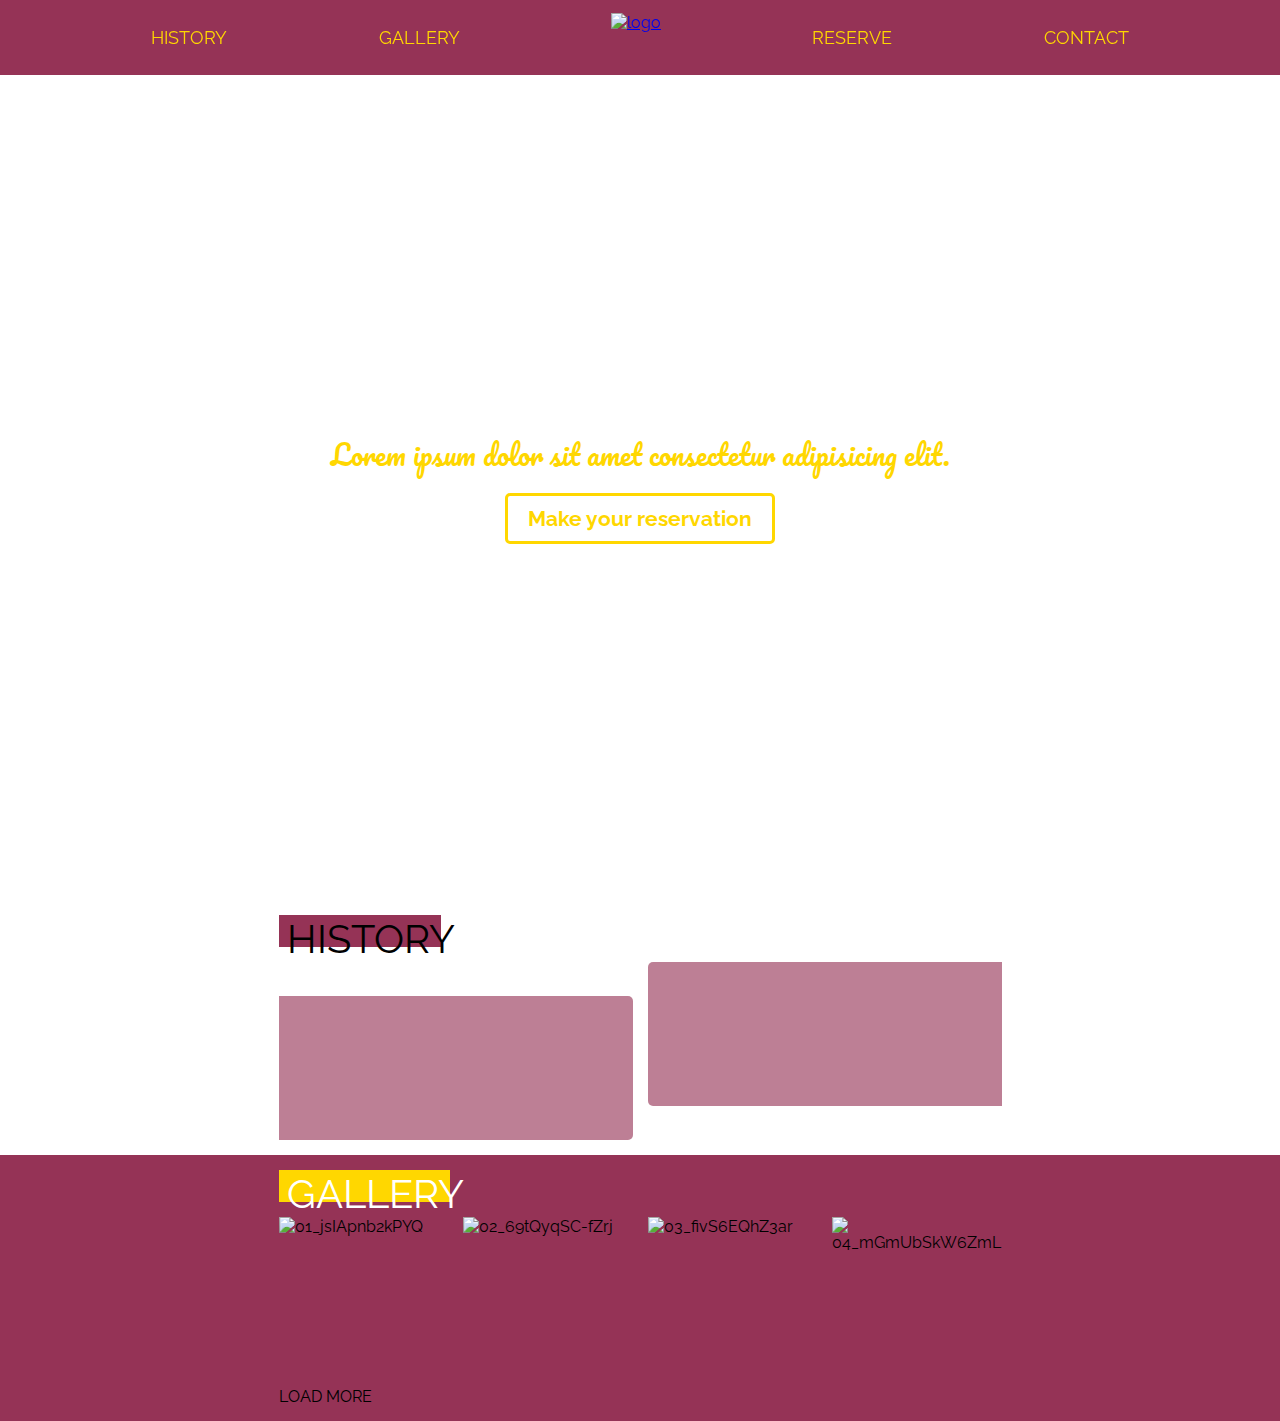
==== index.html @ 1000a385 "minor update" ====
<!DOCTYPE html>
<html lang="en">
  <head>
    <meta charset="UTF-8" />
    <meta name="viewport" content="width=device-width, initial-scale=1.0" />
    <link rel="stylesheet" href="../styles/xs.css" />
    <link rel="stylesheet" href="../styles/sm.css" />
    <link rel="stylesheet" href="../styles/md.css" />
    <link rel="stylesheet" href="../styles/lg.css" />
    <link rel="stylesheet" href="../styles/xl.css" />
    <link rel="preconnect" href="https://fonts.gstatic.com" />
    <link rel="preconnect" href="https://fonts.gstatic.com" />
    <link
      href="https://fonts.googleapis.com/css2?family=Raleway:wght@400;700&display=swap"
      rel="stylesheet"
    />
    <link rel="preconnect" href="https://fonts.gstatic.com" />
    <link
      href="https://fonts.googleapis.com/css2?family=Pacifico&display=swap"
      rel="stylesheet"
    />
    <link rel="stylesheet" href="https://unpkg.com/aos@next/dist/aos.css" />
    <script
      defer
      src="https://kit.fontawesome.com/3bc29e9d3f.js"
      crossorigin="anonymous"
    ></script>
    <script defer src="https://unpkg.com/aos@next/dist/aos.js"></script>
    <script
      defer
      src="https://code.jquery.com/jquery-3.5.1.min.js"
      integrity="sha256-9/aliU8dGd2tb6OSsuzixeV4y/faTqgFtohetphbbj0="
      crossorigin="anonymous"
    ></script>
    <script defer src="../scripts/script.js" type="text/javascript"></script>
    <title>Restaurant</title>
  </head>

  <body id="body">
    <!-------------------- HEADER -------------------->
    <header id="header">
      <div>
        <a href="#" class="header-option header-option-left">History</a>
      </div>
      <div>
        <a href="#" class="header-option header-option-left">Gallery</a>
      </div>
      <div>
        <a href="#">
          <img
            id="header-logo"
            src="https://ik.imagekit.io/w1xennnidd/method-draw-image__2__n24rP5MuVsIS.svg"
            alt="logo"
          />
        </a>
      </div>
      <div>
        <a href="#" class="header-option">Reserve</a>
      </div>
      <div>
        <a href="#" class="header-option">Contact</a>
      </div>
      <i
        id="sidebar-toggler"
        class="pointer fas fa-bars"
        onclick="toggleSidebar()"
      ></i>
    </header>

    <!-------------------- SIDEBAR -------------------->
    <div id="sidebar">
      <div id="sidebar-options">
        <a href="#" class="sidebar-option">History</a>
        <a href="#" class="sidebar-option">Gallery</a>
        <a href="#" class="sidebar-option">Reserve</a>
        <a href="#" class="sidebar-option">Contact</a>
        <div id="sidebar-social-media">
          <i class="fab fa-instagram pointer social-media"></i>
          <i class="fab fa-facebook-f pointer social-media"></i>
          <i class="fab fa-twitter pointer social-media"></i>
        </div>
      </div>
    </div>

    <!-------------------- LANDING PAGE -------------------->
    <div id="landing">
      <div id="landing-content">
        <p id="landing-title">
          Lorem ipsum dolor sit amet consectetur adipisicing elit.
        </p>
        <button id="landing-button" class="pointer">
          Make your reservation
        </button>
      </div>
    </div>

    <!-------------------- HISTORY -------------------->
    <div class="section-container">
      <div id="history-title-container" class="section-title-container">
        <p id="history-title" class="section-title">History</p>
      </div>
      <div id="history-content">
        <div>
          <div>
            <img
              id="history-img-1"
              data-aos="fade-down"
              data-aos-duration="750"
              data-aos-easing="ease"
              data-aos-once="true"
              src="https://ik.imagekit.io/w1xennnidd/history_8vP8eqrOJBGi.jpg"
              alt="pic1"
              loading="lazy"
            />
          </div>
          <div id="history-text-container-1">
            <p
              data-aos="fade-down"
              data-aos-duration="750"
              data-aos-easing="ease"
              data-aos-once="true"
            >
              Lorem ipsum dolor sit amet consectetur adipisicing elit. Delectus
              quae eum est dolores cumque velit vel quos id, repellendus facere.
              Vitae dignissimos eligendi enim illo, voluptas ipsa in id
              architecto.
            </p>
          </div>
        </div>
        <div id="history-col-2">
          <div id="history-text-container-2">
            <p
              id="history-text-2"
              data-aos="fade-down"
              data-aos-duration="750"
              data-aos-easing="ease"
              data-aos-once="true"
            >
              Lorem ipsum dolor sit amet consectetur adipisicing elit. Minima
              doloribus suscipit facere aliquam quas vel.
            </p>
          </div>
          <div id="history-img-container-2">
            <img
              id="history-img-2"
              data-aos="fade-down"
              data-aos-duration="750"
              data-aos-easing="ease"
              data-aos-once="true"
              src="https://ik.imagekit.io/w1xennnidd/history2_7e8Egfnbv4eF.jpg"
              alt="pic2"
              loading="lazy"
            />
          </div>
        </div>
      </div>
    </div>

    <!-------------------- GALLERY -------------------->
    <div id="gallery">
      <div class="section-container">
        <div id="gallery-title-container" class="section-title-container">
          <p id="gallery-title" class="section-title">Gallery</p>
        </div>
        <div id="gallery-images"></div>
        <div>
          <p onclick="loadMoreImages()">LOAD MORE</p>
        </div>
      </div>
    </div>
  </body>
</html>
---- styles/xs.css ----
/************************* GENERAL *************************/

* {
    margin: 0;
    padding: 0;
    box-sizing: border-box;
    font-family: "Raleway", sans-serif;
}

img {
    display: block;
}

.pointer {
    cursor: pointer;
}

.section-container {
    padding: 15px 0;
    margin: 0 auto;
    width: 100%;
    max-width: 753px;
}

.section-title-container {
    margin: 0 0 15px 15px;
}

.section-title {
    font-size: 2.5rem;
    position: relative;
    top: 8px;
    left: 8px;
    line-height: 2rem;
    text-transform: uppercase;
}

/************************* LANDING PAGE *************************/

#landing {
    background-image: url("https://ik.imagekit.io/w1xennnidd/landing-image_o0ZkP73xMKyD.jpg");
    height: 100vh;
    background-position: center;
    background-size: cover;
    background-repeat: no-repeat;
    display: flex;
    flex-direction: column;
    justify-content: flex-end;
}

#landing-content {
    padding: 30px;
    display: flex;
    flex-direction: column;
    justify-content: center;
    align-items: center;
    height: calc(100vh - 75px);
}

#landing-title {
    text-align: center;
    color: rgb(255, 215, 0);
    font-family: 'Pacifico', cursive;
    font-size: 1.7rem;
    margin-bottom: 15px;
}

#landing-button {
    color: rgb(255, 215, 0);
    font-size: 1.3rem;
    font-weight: 700;
    background-color: transparent;
    border: solid rgb(255, 215, 0) 3px;
    border-radius: 5px;
    padding: 10px 20px;
    transition: all 200ms ease;
}

#landing-button:hover {
    letter-spacing: 2px;
    color: rgb(123, 0, 44);
    background-color: rgb(255, 215, 0);
    ;
}

/************************* HEADER *************************/

#header {
    z-index: 1000;
    position: fixed;
    top: 0;
    width: 100%;
    background-color: rgb(123, 0, 44, 0.8);
    padding: 0 30px;
    height: 75px;
    display: flex;
    align-items: center;
}

#header-logo {
    height: 50px;
}

#sidebar-toggler {
    display: flex;
    justify-content: center;
    margin-left: auto;
    width: 28px;
    color: rgb(255, 215, 0);
    font-size: 30px;
}

.header-option {
    display: none;
}

/************************* SIDEBAR *************************/

#sidebar {
    z-index: 1000;
    height: calc(100vh - 75px);
    width: 100%;
    position: fixed;
    right: -100%;
    bottom: 0;
    background-color: rgb(123, 0, 44, 0.8);
    transition: 800ms ease;
}

#sidebar-options {
    height: 90%;
    display: flex;
    flex-direction: column;
    justify-content: space-around;
    align-items: center;
}

.sidebar-option {
    color: rgb(255, 215, 0);
    text-transform: uppercase;
    font-size: 1.1rem;
    text-decoration: none;
    display: inline-block;
    padding: 1px 0;
    background-image: linear-gradient(rgb(218, 165, 32), rgb(218, 165, 32));
    background-position: 50% 100%;
    background-size: 0% 1px;
    background-repeat: no-repeat;
    transition: background-size 250ms ease, background-position 0s 250ms ease;
}

.sidebar-option:hover {
    background-position: 50% 100%;
    background-size: 100% 1px;
}

#sidebar-social-media {
    width: 40%;
    display: flex;
    justify-content: space-between;
}

.social-media.fab {
    display: flex;
}

.social-media {
    font-size: 1.5rem;
    color: rgb(255, 215, 0);
    width: 30px;
    height: 30px;
    text-align: center;
    transition: 200ms ease;
    justify-content: center;
    align-items: center;
}

.social-media:hover {
    font-size: 2rem;
}

/************************* HISTORY *************************/

#history-title-container {
    background-color: rgb(123, 0, 44, 0.8);
    width: 162px;
}

#history-title {
    color: rgb(0, 0, 0);
}

#history-content {
    display: grid;
    grid-template-columns: 1fr 1fr;
    gap: 15px;
}

#history-img-1 {
    width: 100%;
    margin-bottom: 15px;
    border-top-right-radius: 5px;
    border-bottom-right-radius: 5px;
}

#history-text-container-1 {
    background-color: rgb(123, 0, 44, 0.5);
    color: rgb(255, 255, 255);
    padding: 15px;
    border-top-right-radius: 5px;
    border-bottom-right-radius: 5px;
}

#history-col-2 {
    display: flex;
    flex-direction: column;
}

#history-text-container-2 {
    display: flex;
    align-items: center;
    flex-grow: 1;
    text-align: right;
    background-color: rgb(123, 0, 44, 0.5);
    margin-bottom: 15px;
    border-bottom-left-radius: 5px;
    border-top-left-radius: 5px;
}

#history-text-2 {
    padding: 0 5px 0 15px;
    margin-right: 7px;
    color: rgb(255, 255, 255);
    border-right: solid 3px rgb(123, 0, 44);
}

#history-img-2 {
    width: 100%;
    border-top-left-radius: 5px;
    border-bottom-left-radius: 5px;
}

/************************* GALLERY *************************/

#gallery {
    background-color: rgb(123, 0, 44, 0.8);
}

#gallery-title-container {
    background-color: rgb(255, 215, 0);
    width: 171px;
}

#gallery-title {
    color: rgb(255, 255, 255);
}

#gallery-images {
    display: grid;
    grid-template-columns: 1fr 1fr;
    gap: 15px;
}

.gallery-image {
    position: relative;
    padding-top: 100%;
}

.gallery-image img {
    object-fit: cover;
    width: 100%;
    height: 100%;
    position: absolute;
    top: 0;
    left: 0;
}
---- styles/sm.css ----
@media (min-width: 576px) {
    /************************* GENERAL *************************/
    .section-container {
        padding: 15px;
    }
    .section-title-container {
        margin-left: 0;
    }
    /************************* GALLERY *************************/
    #gallery-images {
        grid-template-columns: 1fr 1fr 1fr;
    }
}
---- styles/md.css ----
@media (min-width: 768px) {
    /******************** HEADER ********************/
    #header {
        padding: 0;
        justify-content: space-evenly;
    }
    #sidebar-toggler {
        display: none;
    }
    .header-option {
        color: rgb(255, 215, 0);
        text-transform: uppercase;
        font-size: 1.1rem;
        text-decoration: none;
        display: inline-block;
        padding: 1px 0;
        background-image: linear-gradient(rgb(218, 165, 32), rgb(218, 165, 32));
        background-position: 50% 100%;
        background-size: 0% 1px;
        background-repeat: no-repeat;
        transition: background-size 250ms, background-position 0s 250ms;
    }
    .header-option:hover {
        background-position: 50% 100%;
        background-size: 100% 1px;
    }
    /************************* GALLERY *************************/
    #gallery-images {
        grid-template-columns: 1fr 1fr 1fr 1fr;
    }
}
---- styles/lg.css ----
@media (min-width: 992px) {}
---- styles/xl.css ----
@media (min-width: 1200px) {}
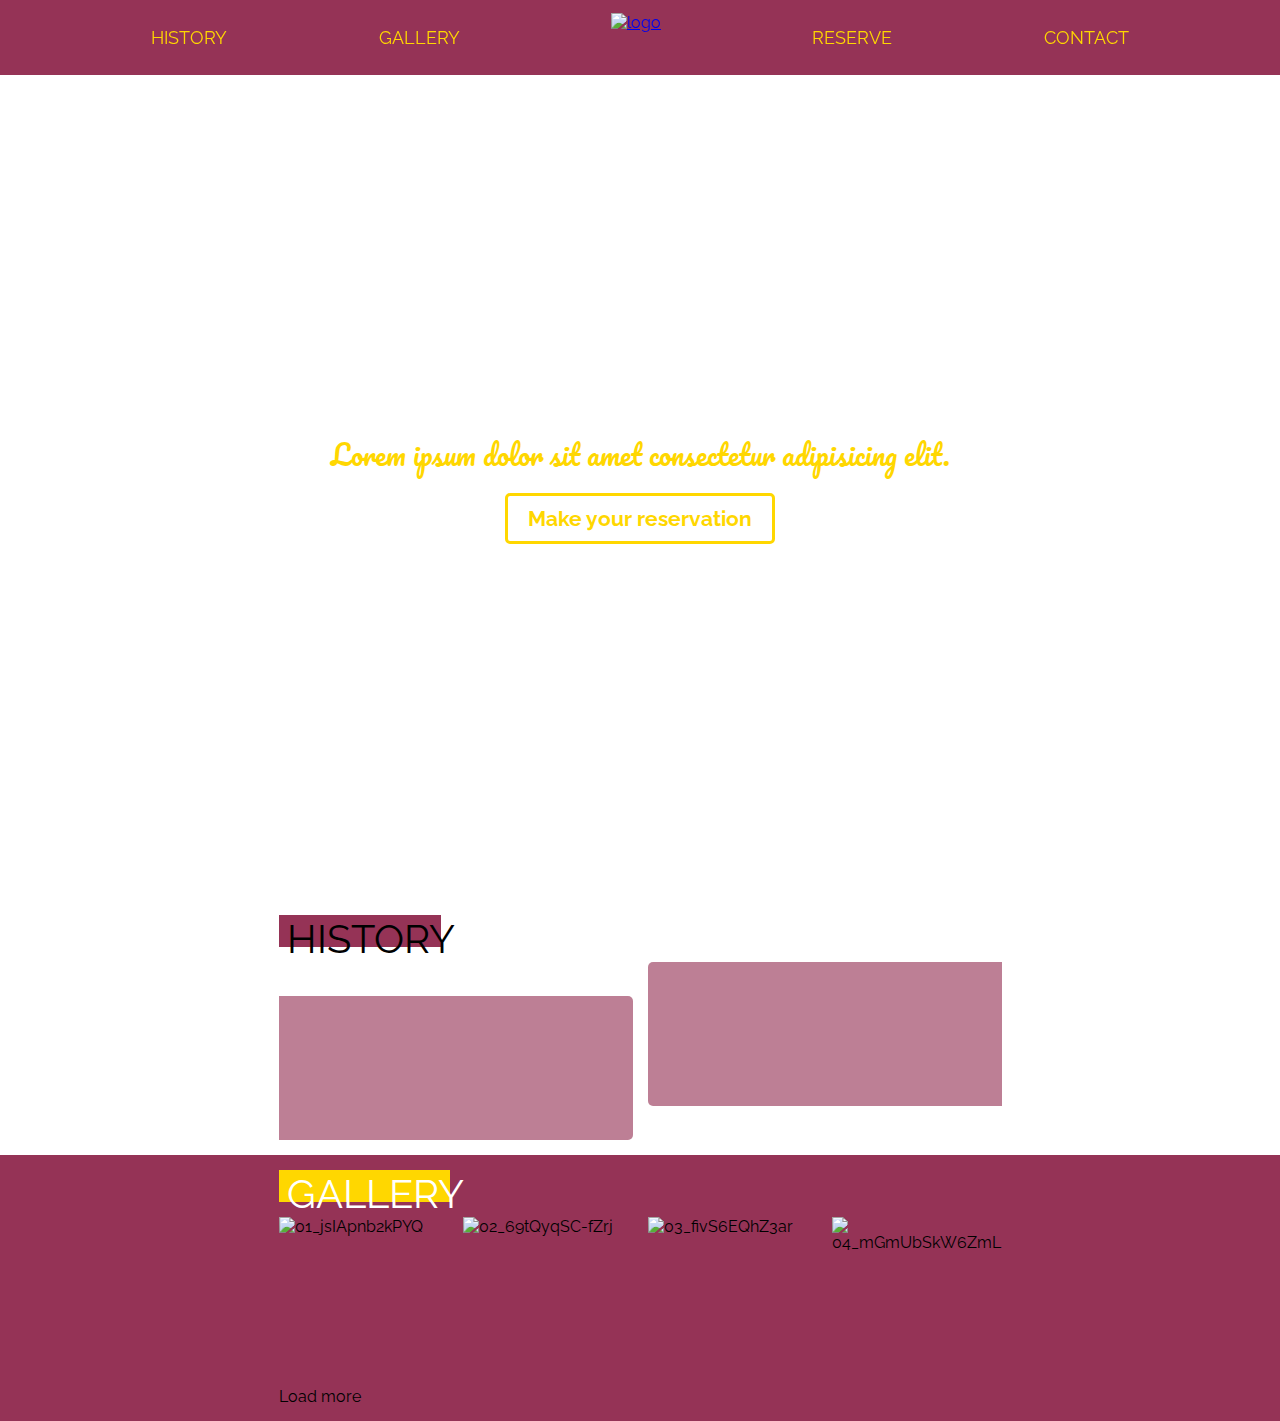
==== commit b351dabe: "gallery and slideshow fully functional, needs polishing" ====
--- a/index.html
+++ b/index.html
@@ -95,7 +95,7 @@
     </div>
 
     <!-------------------- HISTORY -------------------->
-    <div class="section-container">
+    <section class="section-container">
       <div id="history-title-container" class="section-title-container">
         <p id="history-title" class="section-title">History</p>
       </div>
@@ -110,7 +110,6 @@
               data-aos-once="true"
               src="https://ik.imagekit.io/w1xennnidd/history_8vP8eqrOJBGi.jpg"
               alt="pic1"
-              loading="lazy"
             />
           </div>
           <div id="history-text-container-1">
@@ -149,23 +148,46 @@
               data-aos-once="true"
               src="https://ik.imagekit.io/w1xennnidd/history2_7e8Egfnbv4eF.jpg"
               alt="pic2"
-              loading="lazy"
             />
           </div>
         </div>
       </div>
-    </div>
+    </section>
 
     <!-------------------- GALLERY -------------------->
-    <div id="gallery">
+    <section id="gallery">
       <div class="section-container">
         <div id="gallery-title-container" class="section-title-container">
           <p id="gallery-title" class="section-title">Gallery</p>
         </div>
         <div id="gallery-images"></div>
         <div>
-          <p onclick="loadMoreImages()">LOAD MORE</p>
+          <p id="load-more" class="pointer" onclick="loadMoreImages()">
+            Load more
+          </p>
         </div>
+      </div>
+    </section>
+
+    <!-------------------- SLIDESHOW -------------------->
+    <div id="gallery-slideshow" class="hidden">
+      <div id="close-slideshow">
+        <i class="pointer far fa-times-circle" onclick="closeSlideshow()"></i>
+      </div>
+      <div
+        id="previous-image"
+        class="pointer slideshow-arrow-container"
+        onclick="previousImage()"
+      >
+        <i class="slideshow-arrow fas fa-angle-left"></i>
+      </div>
+      <div id="slideshow-image"></div>
+      <div
+        id="next-image"
+        class="pointer slideshow-arrow-container"
+        onclick="nextImage()"
+      >
+        <i class="slideshow-arrow fas fa-angle-right"></i>
       </div>
     </div>
   </body>
--- a/styles/xs.css
+++ b/styles/xs.css
@@ -1,10 +1,15 @@
-/************************* GENERAL *************************/
+/************************************************** GENERAL **************************************************/
 
 * {
     margin: 0;
     padding: 0;
     box-sizing: border-box;
     font-family: "Raleway", sans-serif;
+    cursor: context-menu;
+}
+
+.hidden {
+    display: none;
 }
 
 img {
@@ -35,7 +40,7 @@
     text-transform: uppercase;
 }
 
-/************************* LANDING PAGE *************************/
+/************************************************** LANDING PAGE **************************************************/
 
 #landing {
     background-image: url("https://ik.imagekit.io/w1xennnidd/landing-image_o0ZkP73xMKyD.jpg");
@@ -83,9 +88,9 @@
     ;
 }
 
-/************************* HEADER *************************/
-
-#header {
+/************************************************** HEADER **************************************************/
+
+header {
     z-index: 1000;
     position: fixed;
     top: 0;
@@ -114,7 +119,7 @@
     display: none;
 }
 
-/************************* SIDEBAR *************************/
+/************************************************** SIDEBAR **************************************************/
 
 #sidebar {
     z-index: 1000;
@@ -179,7 +184,7 @@
     font-size: 2rem;
 }
 
-/************************* HISTORY *************************/
+/************************************************** HISTORY **************************************************/
 
 #history-title-container {
     background-color: rgb(123, 0, 44, 0.8);
@@ -240,7 +245,7 @@
     border-bottom-left-radius: 5px;
 }
 
-/************************* GALLERY *************************/
+/************************************************** GALLERY **************************************************/
 
 #gallery {
     background-color: rgb(123, 0, 44, 0.8);
@@ -273,4 +278,71 @@
     position: absolute;
     top: 0;
     left: 0;
+}
+
+/************************************************** SLIDESHOW **************************************************/
+
+.show-slideshow {
+    z-index: 1010;
+    width: 100%;
+    position: fixed;
+    top: 0;
+    background: rgba(0, 0, 0, 0.7);
+}
+
+#close-slideshow {
+    position: absolute;
+    top: 10px;
+    right: 10px;
+}
+
+#close-slideshow .fa-times-circle {
+    color: rgb(255, 255, 255);
+    font-size: 35px;
+}
+
+#slideshow-image {
+    height: 100vh;
+    display: flex;
+    justify-content: center;
+    align-items: center;
+}
+
+#slideshow-image img {
+    max-height: 80vh;
+    max-width: 90%;
+}
+
+.slideshow-arrow-container {
+    z-index: 1020;
+    position: absolute;
+    width: 25%;
+    height: 60%;
+    top: 20%;
+    display: flex;
+    align-items: center;
+}
+
+.slideshow-arrow-container:hover {
+    background-color: rgb(0, 0, 0, 0.3);
+}
+
+.slideshow-arrow {
+    z-index: 1020;
+    font-size: 25px;
+    color: rgb(255, 255, 255);
+    position: relative;
+}
+
+.fa-angle-left {
+    left: 5px;
+}
+
+.fa-angle-right {
+    right: 5px;
+}
+
+#next-image {
+    right: 0;
+    justify-content: flex-end;
 }--- a/styles/sm.css
+++ b/styles/sm.css
@@ -1,13 +1,18 @@
 @media (min-width: 576px) {
-    /************************* GENERAL *************************/
+    /************************************************** GENERAL **************************************************/
     .section-container {
         padding: 15px;
     }
     .section-title-container {
         margin-left: 0;
     }
-    /************************* GALLERY *************************/
+    /************************************************** GALLERY **************************************************/
     #gallery-images {
         grid-template-columns: 1fr 1fr 1fr;
     }
+    /************************************************** SLIDESHOW **************************************************/
+    #close-slideshow {
+        top: 20px;
+        right: 20px;
+    }
 }--- a/styles/md.css
+++ b/styles/md.css
@@ -1,5 +1,5 @@
 @media (min-width: 768px) {
-    /******************** HEADER ********************/
+    /************************************************** HEADER**************************************************/
     #header {
         padding: 0;
         justify-content: space-evenly;
@@ -24,7 +24,7 @@
         background-position: 50% 100%;
         background-size: 100% 1px;
     }
-    /************************* GALLERY *************************/
+    /************************************************** GALLERY **************************************************/
     #gallery-images {
         grid-template-columns: 1fr 1fr 1fr 1fr;
     }
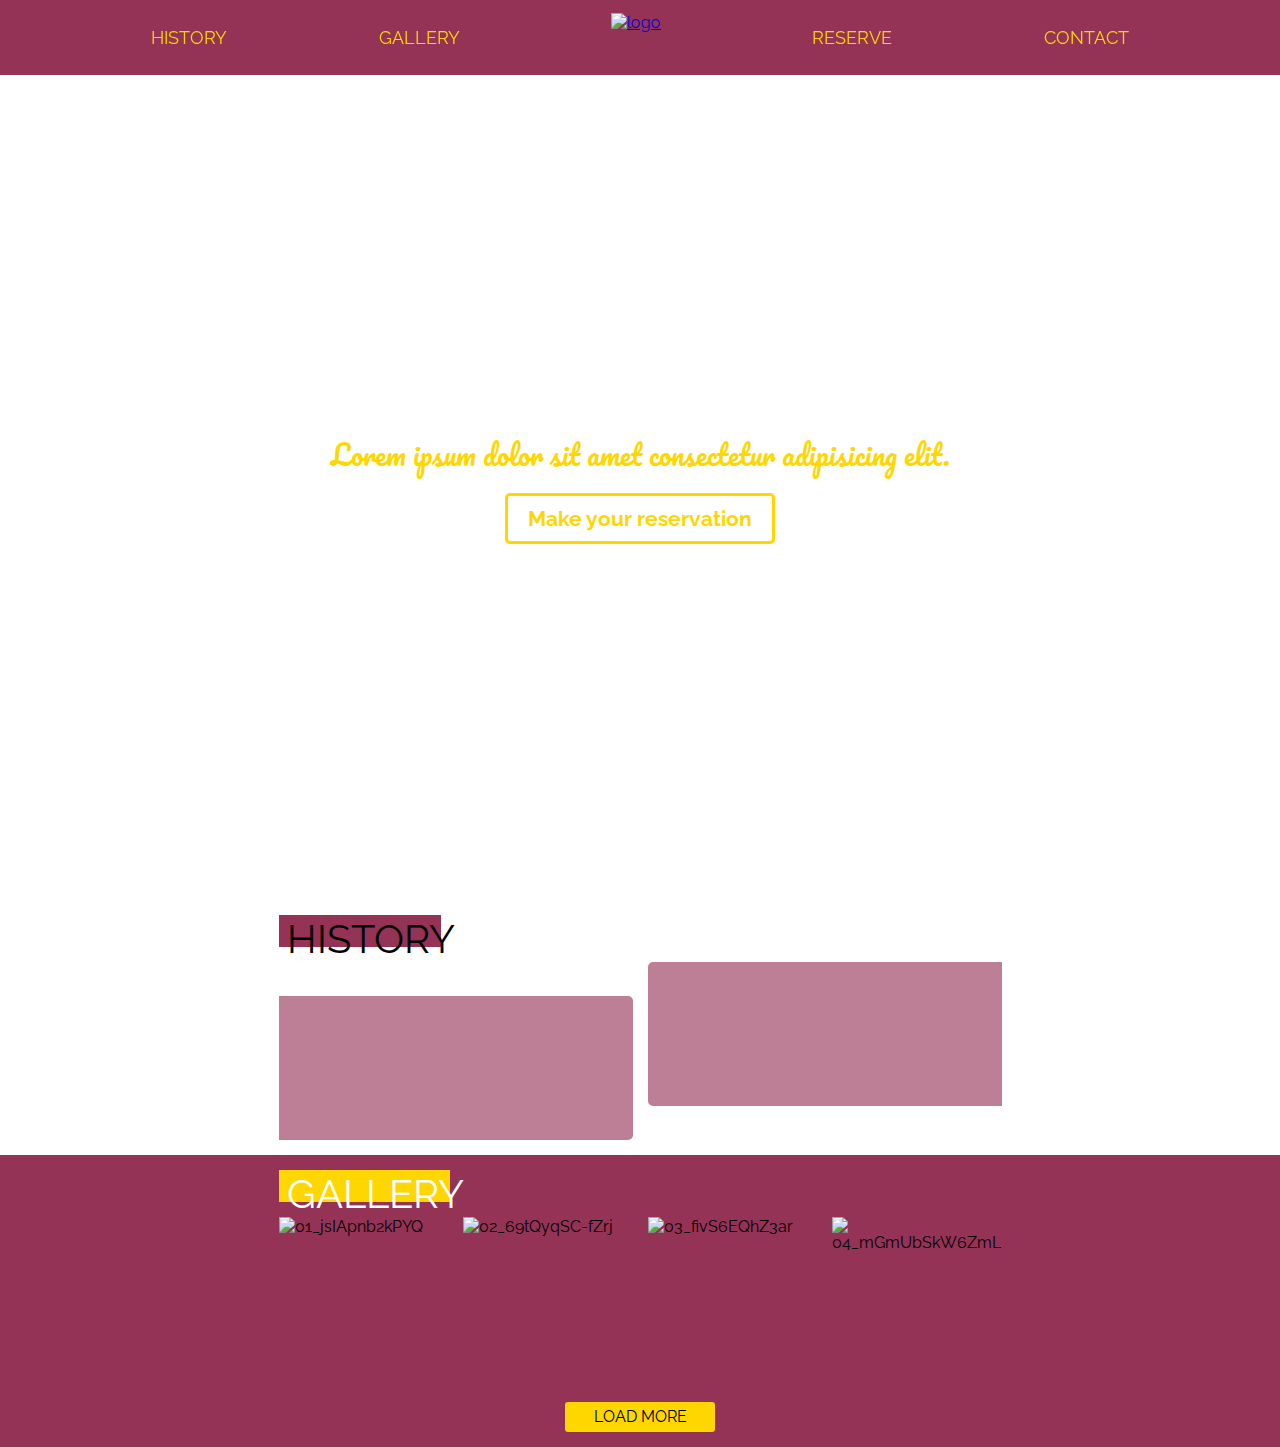
==== commit d07db218: "gallery and slideshow virtually finished, missing merely details" ====
--- a/index.html
+++ b/index.html
@@ -37,7 +37,8 @@
   </head>
 
   <body id="body">
-    <!-------------------- HEADER -------------------->
+    <!-------------------------------------------------- HEADER -------------------------------------------------->
+
     <header id="header">
       <div>
         <a href="#" class="header-option header-option-left">History</a>
@@ -67,7 +68,8 @@
       ></i>
     </header>
 
-    <!-------------------- SIDEBAR -------------------->
+    <!-------------------------------------------------- SIDEBAR -------------------------------------------------->
+
     <div id="sidebar">
       <div id="sidebar-options">
         <a href="#" class="sidebar-option">History</a>
@@ -82,7 +84,8 @@
       </div>
     </div>
 
-    <!-------------------- LANDING PAGE -------------------->
+    <!-------------------------------------------------- LANDING PAGE -------------------------------------------------->
+
     <div id="landing">
       <div id="landing-content">
         <p id="landing-title">
@@ -94,7 +97,8 @@
       </div>
     </div>
 
-    <!-------------------- HISTORY -------------------->
+    <!-------------------------------------------------- HISTORY -------------------------------------------------->
+
     <section class="section-container">
       <div id="history-title-container" class="section-title-container">
         <p id="history-title" class="section-title">History</p>
@@ -154,22 +158,28 @@
       </div>
     </section>
 
-    <!-------------------- GALLERY -------------------->
+    <!-------------------------------------------------- GALLERY -------------------------------------------------->
+
     <section id="gallery">
       <div class="section-container">
         <div id="gallery-title-container" class="section-title-container">
           <p id="gallery-title" class="section-title">Gallery</p>
         </div>
         <div id="gallery-images"></div>
-        <div>
-          <p id="load-more" class="pointer" onclick="loadMoreImages()">
+        <div id="gallery-button-container">
+          <p
+            id="load-more"
+            class="pointer gallery-button"
+            onclick="loadMoreImages()"
+          >
             Load more
           </p>
         </div>
       </div>
     </section>
 
-    <!-------------------- SLIDESHOW -------------------->
+    <!-------------------------------------------------- SLIDESHOW -------------------------------------------------->
+
     <div id="gallery-slideshow" class="hidden">
       <div id="close-slideshow">
         <i class="pointer far fa-times-circle" onclick="closeSlideshow()"></i>
@@ -179,7 +189,7 @@
         class="pointer slideshow-arrow-container"
         onclick="previousImage()"
       >
-        <i class="slideshow-arrow fas fa-angle-left"></i>
+        <i class="pointer slideshow-arrow fas fa-angle-left"></i>
       </div>
       <div id="slideshow-image"></div>
       <div
@@ -187,7 +197,7 @@
         class="pointer slideshow-arrow-container"
         onclick="nextImage()"
       >
-        <i class="slideshow-arrow fas fa-angle-right"></i>
+        <i class="pointer slideshow-arrow fas fa-angle-right"></i>
       </div>
     </div>
   </body>
--- a/styles/xs.css
+++ b/styles/xs.css
@@ -79,13 +79,6 @@
     border-radius: 5px;
     padding: 10px 20px;
     transition: all 200ms ease;
-}
-
-#landing-button:hover {
-    letter-spacing: 2px;
-    color: rgb(123, 0, 44);
-    background-color: rgb(255, 215, 0);
-    ;
 }
 
 /************************************************** HEADER **************************************************/
@@ -154,11 +147,6 @@
     transition: background-size 250ms ease, background-position 0s 250ms ease;
 }
 
-.sidebar-option:hover {
-    background-position: 50% 100%;
-    background-size: 100% 1px;
-}
-
 #sidebar-social-media {
     width: 40%;
     display: flex;
@@ -178,10 +166,6 @@
     transition: 200ms ease;
     justify-content: center;
     align-items: center;
-}
-
-.social-media:hover {
-    font-size: 2rem;
 }
 
 /************************************************** HISTORY **************************************************/
@@ -264,6 +248,7 @@
     display: grid;
     grid-template-columns: 1fr 1fr;
     gap: 15px;
+    margin-bottom: 15px;
 }
 
 .gallery-image {
@@ -278,6 +263,23 @@
     position: absolute;
     top: 0;
     left: 0;
+}
+
+#gallery-button-container {
+    width: 100%;
+}
+
+.gallery-button {
+    background-color: rgb(255, 215, 0);
+    text-transform: uppercase;
+    width: 150px;
+    height: 30px;
+    border-radius: 3px;
+    margin: auto;
+    display: flex;
+    justify-content: center;
+    align-items: center;
+    transition: 350ms;
 }
 
 /************************************************** SLIDESHOW **************************************************/
@@ -323,10 +325,6 @@
     align-items: center;
 }
 
-.slideshow-arrow-container:hover {
-    background-color: rgb(0, 0, 0, 0.3);
-}
-
 .slideshow-arrow {
     z-index: 1020;
     font-size: 25px;
@@ -334,11 +332,11 @@
     position: relative;
 }
 
-.fa-angle-left {
+#previous-image .fa-angle-left {
     left: 5px;
 }
 
-.fa-angle-right {
+#next-image .fa-angle-right {
     right: 5px;
 }
 
--- a/styles/sm.css
+++ b/styles/sm.css
@@ -6,13 +6,43 @@
     .section-title-container {
         margin-left: 0;
     }
+    /************************************************** LANDING PAGE **************************************************/
+    #landing-button:hover {
+        letter-spacing: 2px;
+        color: rgb(123, 0, 44);
+        background-color: rgb(255, 215, 0);
+        ;
+    }
     /************************************************** GALLERY **************************************************/
     #gallery-images {
         grid-template-columns: 1fr 1fr 1fr;
+    }
+    .gallery-image img {
+        transition: 250ms;
+    }
+    .gallery-image img:hover {
+        transform: scale(1.04);
+        box-shadow: 1px 1px 10px rgb(0, 0, 0);
+        transition: 250ms;
+    }
+    .gallery-button:hover {
+        background-color: rgb(255, 215, 0, 0.7);
+        transition: 250ms;
+    }
+    /************************************************** SIDEBAR **************************************************/
+    .sidebar-option:hover {
+        background-position: 50% 100%;
+        background-size: 100% 1px;
+    }
+    .social-media:hover {
+        font-size: 2rem;
     }
     /************************************************** SLIDESHOW **************************************************/
     #close-slideshow {
         top: 20px;
         right: 20px;
     }
+    .slideshow-arrow-container:hover {
+        background-color: rgb(0, 0, 0, 0.3);
+    }
 }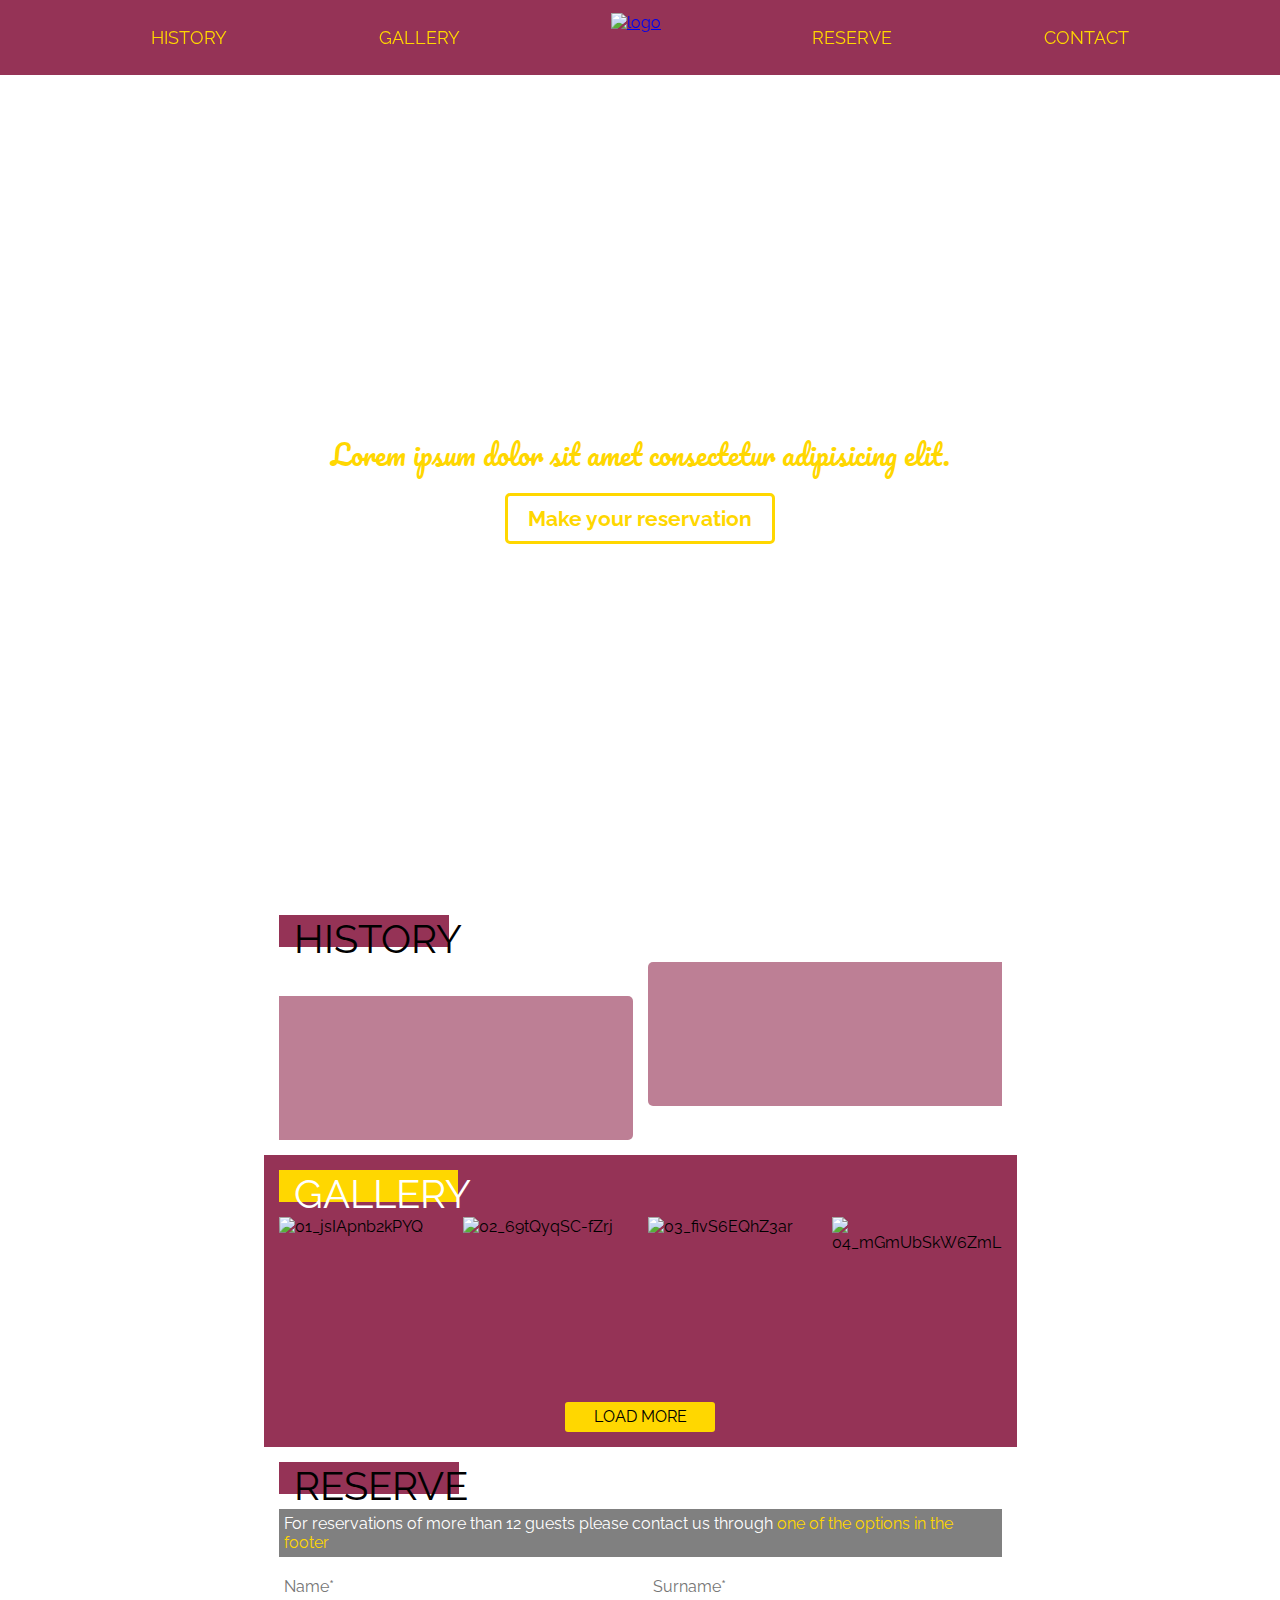
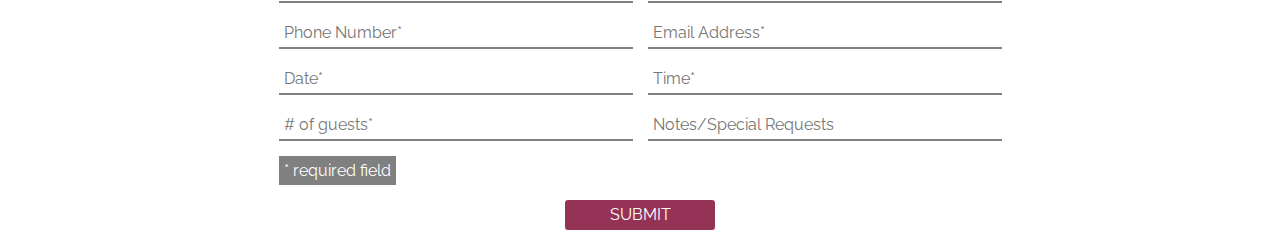
==== commit d5abc0eb: "reserve done, missing only verification" ====
--- a/index.html
+++ b/index.html
@@ -9,17 +9,23 @@
     <link rel="stylesheet" href="../styles/lg.css" />
     <link rel="stylesheet" href="../styles/xl.css" />
     <link rel="preconnect" href="https://fonts.gstatic.com" />
-    <link rel="preconnect" href="https://fonts.gstatic.com" />
     <link
       href="https://fonts.googleapis.com/css2?family=Raleway:wght@400;700&display=swap"
       rel="stylesheet"
     />
-    <link rel="preconnect" href="https://fonts.gstatic.com" />
     <link
       href="https://fonts.googleapis.com/css2?family=Pacifico&display=swap"
       rel="stylesheet"
     />
     <link rel="stylesheet" href="https://unpkg.com/aos@next/dist/aos.css" />
+    <link
+      rel="stylesheet"
+      href="https://code.jquery.com/ui/1.12.1/themes/base/jquery-ui.css"
+    />
+    <link
+      rel="stylesheet"
+      href="//cdnjs.cloudflare.com/ajax/libs/timepicker/1.3.5/jquery.timepicker.min.css"
+    />
     <script
       defer
       src="https://kit.fontawesome.com/3bc29e9d3f.js"
@@ -32,6 +38,16 @@
       integrity="sha256-9/aliU8dGd2tb6OSsuzixeV4y/faTqgFtohetphbbj0="
       crossorigin="anonymous"
     ></script>
+    <script
+      defer
+      src="https://code.jquery.com/ui/1.12.1/jquery-ui.min.js"
+      integrity="sha256-VazP97ZCwtekAsvgPBSUwPFKdrwD3unUfSGVYrahUqU="
+      crossorigin="anonymous"
+    ></script>
+    <script
+      defer
+      src="//cdnjs.cloudflare.com/ajax/libs/timepicker/1.3.5/jquery.timepicker.min.js"
+    ></script>
     <script defer src="../scripts/script.js" type="text/javascript"></script>
     <title>Restaurant</title>
   </head>
@@ -41,13 +57,13 @@
 
     <header id="header">
       <div>
-        <a href="#" class="header-option header-option-left">History</a>
-      </div>
-      <div>
-        <a href="#" class="header-option header-option-left">Gallery</a>
-      </div>
-      <div>
-        <a href="#">
+        <a href="#history" class="header-option header-option-left">History</a>
+      </div>
+      <div>
+        <a href="#gallery" class="header-option header-option-left">Gallery</a>
+      </div>
+      <div>
+        <a href="/">
           <img
             id="header-logo"
             src="https://ik.imagekit.io/w1xennnidd/method-draw-image__2__n24rP5MuVsIS.svg"
@@ -56,10 +72,10 @@
         </a>
       </div>
       <div>
-        <a href="#" class="header-option">Reserve</a>
-      </div>
-      <div>
-        <a href="#" class="header-option">Contact</a>
+        <a href="#reserve" class="header-option">Reserve</a>
+      </div>
+      <div>
+        <a href="#contact" class="header-option">Contact</a>
       </div>
       <i
         id="sidebar-toggler"
@@ -72,10 +88,10 @@
 
     <div id="sidebar">
       <div id="sidebar-options">
-        <a href="#" class="sidebar-option">History</a>
-        <a href="#" class="sidebar-option">Gallery</a>
-        <a href="#" class="sidebar-option">Reserve</a>
-        <a href="#" class="sidebar-option">Contact</a>
+        <a href="#history" class="sidebar-option">History</a>
+        <a href="#gallery" class="sidebar-option">Gallery</a>
+        <a href="#reserve" class="sidebar-option">Reserve</a>
+        <a href="#contact" class="sidebar-option">Contact</a>
         <div id="sidebar-social-media">
           <i class="fab fa-instagram pointer social-media"></i>
           <i class="fab fa-facebook-f pointer social-media"></i>
@@ -91,7 +107,7 @@
         <p id="landing-title">
           Lorem ipsum dolor sit amet consectetur adipisicing elit.
         </p>
-        <button id="landing-button" class="pointer">
+        <button id="landing-button" class="pointer" href="#reserve">
           Make your reservation
         </button>
       </div>
@@ -99,7 +115,7 @@
 
     <!-------------------------------------------------- HISTORY -------------------------------------------------->
 
-    <section class="section-container">
+    <section id="history" class="section-container">
       <div id="history-title-container" class="section-title-container">
         <p id="history-title" class="section-title">History</p>
       </div>
@@ -160,21 +176,19 @@
 
     <!-------------------------------------------------- GALLERY -------------------------------------------------->
 
-    <section id="gallery">
-      <div class="section-container">
-        <div id="gallery-title-container" class="section-title-container">
-          <p id="gallery-title" class="section-title">Gallery</p>
-        </div>
-        <div id="gallery-images"></div>
-        <div id="gallery-button-container">
-          <p
-            id="load-more"
-            class="pointer gallery-button"
-            onclick="loadMoreImages()"
-          >
-            Load more
-          </p>
-        </div>
+    <section id="gallery" class="section-container">
+      <div id="gallery-title-container" class="section-title-container">
+        <p id="gallery-title" class="section-title">Gallery</p>
+      </div>
+      <div id="gallery-images"></div>
+      <div id="gallery-button-container">
+        <p
+          id="load-more"
+          class="pointer gallery-button"
+          onclick="loadMoreImages()"
+        >
+          Load more
+        </p>
       </div>
     </section>
 
@@ -200,5 +214,86 @@
         <i class="pointer slideshow-arrow fas fa-angle-right"></i>
       </div>
     </div>
+
+    <!-------------------------------------------------- GALLERY -------------------------------------------------->
+
+    <section id="reserve" class="section-container">
+      <div id="reserve-title-container" class="section-title-container">
+        <p id="reserve-title" class="section-title">Reserve</p>
+      </div>
+      <div class="reserve-info">
+        <p>
+          For reservations of more than 12 guests please contact us through
+          <a id="contact-link" class="pointer" href="#contact">
+            one of the options in the footer</a
+          >
+        </p>
+      </div>
+      <form id="reserve-form" action="/">
+        <div class="reserve-form-group">
+          <input class="reserve-form-input" type="text" placeholder="Name*" />
+          <input
+            class="reserve-form-input"
+            type="text"
+            placeholder="Surname*"
+          />
+        </div>
+        <div class="reserve-form-group">
+          <input
+            class="reserve-form-input"
+            type="text"
+            placeholder="Phone Number*"
+          />
+          <input
+            class="reserve-form-input"
+            type="text"
+            placeholder="Email Address*"
+          />
+        </div>
+        <div class="reserve-form-group">
+          <input
+            class="reserve-form-input"
+            type="text"
+            placeholder="Date*"
+            id="datepicker"
+          />
+          <input
+            class="reserve-form-input"
+            type="text"
+            placeholder="Time*"
+            id="timepicker"
+          />
+        </div>
+        <div class="reserve-form-group">
+          <input
+            class="reserve-form-input"
+            type="number"
+            placeholder="# of guests*"
+            max="12"
+          />
+          <input
+            class="reserve-form-input"
+            type="text"
+            placeholder="Notes/Special Requests"
+          />
+        </div>
+      </form>
+      <div>
+        <div class="reserve-info">
+          <p>* required field</p>
+        </div>
+      </div>
+      <div id="reserve-button-container">
+        <p
+          id="reserve-button"
+          class="pointer"
+          type="submit"
+          form="reserve-form"
+          value="Submit"
+        >
+          Submit
+        </p>
+      </div>
+    </section>
   </body>
 </html>
--- a/styles/xs.css
+++ b/styles/xs.css
@@ -1,11 +1,16 @@
 /************************************************** GENERAL **************************************************/
+
+html {
+    scroll-behavior: smooth;
+}
 
 * {
     margin: 0;
     padding: 0;
     box-sizing: border-box;
     font-family: "Raleway", sans-serif;
-    cursor: context-menu;
+    cursor: default;
+    outline: none;
 }
 
 .hidden {
@@ -35,7 +40,7 @@
     font-size: 2.5rem;
     position: relative;
     top: 8px;
-    left: 8px;
+    left: 15px;
     line-height: 2rem;
     text-transform: uppercase;
 }
@@ -172,7 +177,7 @@
 
 #history-title-container {
     background-color: rgb(123, 0, 44, 0.8);
-    width: 162px;
+    width: 170px;
 }
 
 #history-title {
@@ -181,7 +186,7 @@
 
 #history-content {
     display: grid;
-    grid-template-columns: 1fr 1fr;
+    grid-template-columns: repeat(2, 1fr);
     gap: 15px;
 }
 
@@ -237,7 +242,7 @@
 
 #gallery-title-container {
     background-color: rgb(255, 215, 0);
-    width: 171px;
+    width: 179px;
 }
 
 #gallery-title {
@@ -246,7 +251,7 @@
 
 #gallery-images {
     display: grid;
-    grid-template-columns: 1fr 1fr;
+    grid-template-columns: repeat(2, 1fr);
     gap: 15px;
     margin-bottom: 15px;
 }
@@ -343,4 +348,74 @@
 #next-image {
     right: 0;
     justify-content: flex-end;
+}
+
+/************************************************** RESERVE **************************************************/
+
+#reserve-title-container {
+    background-color: rgb(123, 0, 44, 0.8);
+    width: 180px;
+}
+
+#reserve-title {
+    color: rgb(0, 0, 0);
+}
+
+.reserve-info {
+    margin: 0 15px 15px 15px;
+    padding: 5px;
+    background-color: rgb(128, 128, 128);
+    color: rgb(255, 255, 255);
+    display: inline-block;
+}
+
+#contact-link {
+    color: rgb(255, 215, 0);
+    text-decoration: none;
+}
+
+#reserve-form {
+    margin: 0 15px;
+}
+
+.reserve-form-group {
+    display: grid;
+    grid-template-columns: 1fr;
+}
+
+.reserve-form-input {
+    margin-bottom: 15px;
+    border: none;
+    border-bottom: solid 2px rgb(128, 128, 128);
+    transition: 400ms ease;
+    padding: 5px;
+    font-size: 1em;
+    cursor: auto;
+}
+
+.reserve-form-input:focus {
+    border-bottom: solid 2px rgb(255, 215, 0);
+}
+
+input::-webkit-outer-spin-button, input::-webkit-inner-spin-button {
+    -webkit-appearance: none;
+    margin: 0;
+}
+
+input[type=number] {
+    -moz-appearance: textfield;
+}
+
+#reserve-button {
+    background-color: rgb(123, 0, 44, 0.8);
+    color: rgb(255, 255, 255);
+    text-transform: uppercase;
+    width: 150px;
+    height: 30px;
+    border-radius: 3px;
+    margin: auto;
+    display: flex;
+    justify-content: center;
+    align-items: center;
+    transition: 350ms;
 }--- a/styles/sm.css
+++ b/styles/sm.css
@@ -13,9 +13,17 @@
         background-color: rgb(255, 215, 0);
         ;
     }
+    /************************************************** SIDEBAR **************************************************/
+    .sidebar-option:hover {
+        background-position: 50% 100%;
+        background-size: 100% 1px;
+    }
+    .social-media:hover {
+        font-size: 2rem;
+    }
     /************************************************** GALLERY **************************************************/
     #gallery-images {
-        grid-template-columns: 1fr 1fr 1fr;
+        grid-template-columns: repeat(3, 1fr);
     }
     .gallery-image img {
         transition: 250ms;
@@ -29,14 +37,6 @@
         background-color: rgb(255, 215, 0, 0.7);
         transition: 250ms;
     }
-    /************************************************** SIDEBAR **************************************************/
-    .sidebar-option:hover {
-        background-position: 50% 100%;
-        background-size: 100% 1px;
-    }
-    .social-media:hover {
-        font-size: 2rem;
-    }
     /************************************************** SLIDESHOW **************************************************/
     #close-slideshow {
         top: 20px;
@@ -45,4 +45,19 @@
     .slideshow-arrow-container:hover {
         background-color: rgb(0, 0, 0, 0.3);
     }
+    /************************************************** RESERVE **************************************************/
+    .reserve-info {
+        margin: 0 0 15px 0;
+    }
+    .reserve-form-group {
+        grid-template-columns: repeat(2, 1fr);
+        gap: 15px;
+    }
+    #reserve-form {
+        margin: 0;
+    }
+    #reserve-button:hover {
+        background-color: rgb(123, 0, 44, 0.6);
+        transition: 250ms;
+    }
 }--- a/styles/md.css
+++ b/styles/md.css
@@ -26,6 +26,6 @@
     }
     /************************************************** GALLERY **************************************************/
     #gallery-images {
-        grid-template-columns: 1fr 1fr 1fr 1fr;
+        grid-template-columns: repeat(4, 1fr);
     }
 }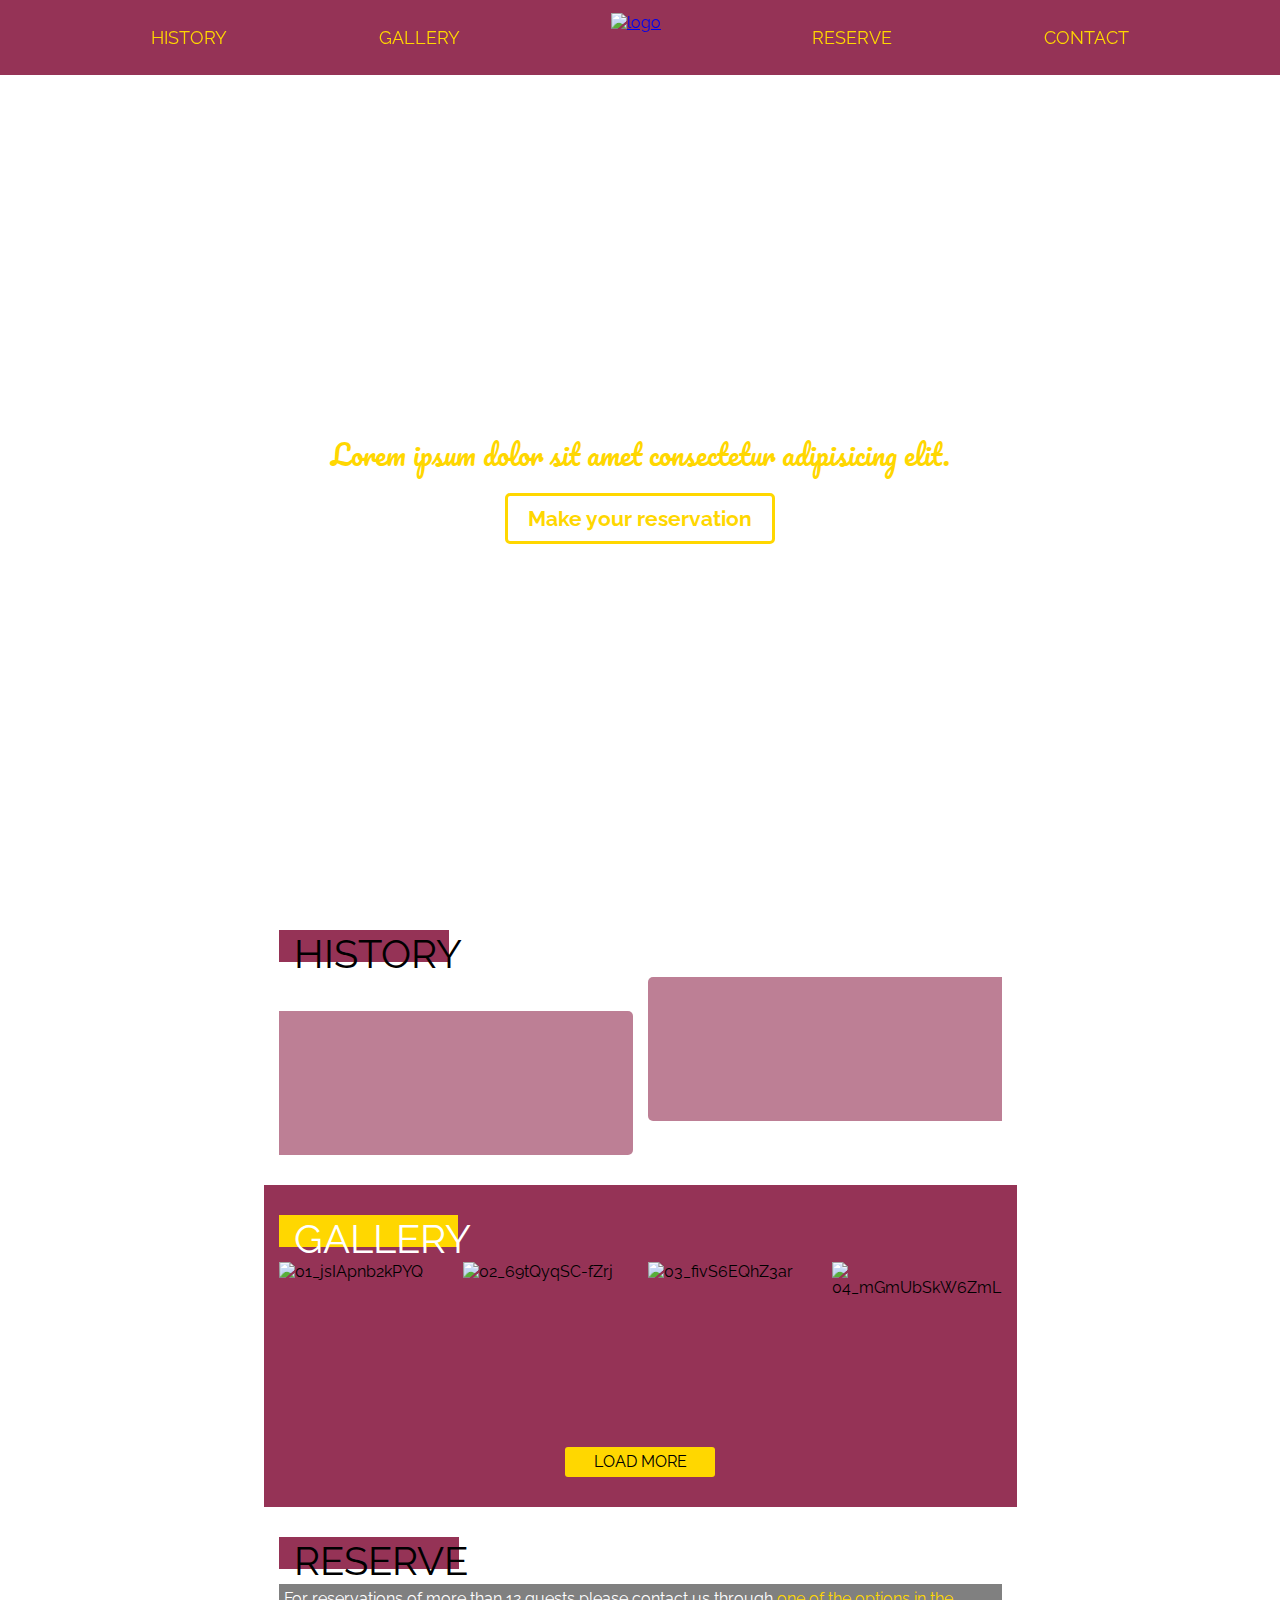
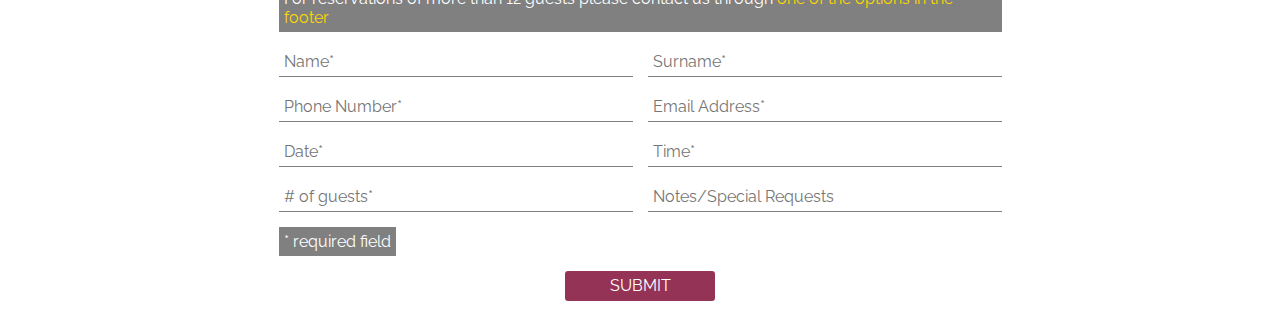
==== commit d8a40015: "minor adjustments" ====
--- a/index.html
+++ b/index.html
@@ -55,7 +55,7 @@
   <body id="body">
     <!-------------------------------------------------- HEADER -------------------------------------------------->
 
-    <header id="header">
+    <header>
       <div>
         <a href="#history" class="header-option header-option-left">History</a>
       </div>
@@ -231,34 +231,38 @@
       </div>
       <form id="reserve-form" action="/">
         <div class="reserve-form-group">
-          <input class="reserve-form-input" type="text" placeholder="Name*" />
-          <input
-            class="reserve-form-input"
+          <input
+            class="reserve-form-input name"
+            type="text"
+            placeholder="Name*"
+          />
+          <input
+            class="reserve-form-input surname"
             type="text"
             placeholder="Surname*"
           />
         </div>
         <div class="reserve-form-group">
           <input
-            class="reserve-form-input"
+            class="reserve-form-input phone"
             type="text"
             placeholder="Phone Number*"
           />
           <input
-            class="reserve-form-input"
+            class="reserve-form-input email"
             type="text"
             placeholder="Email Address*"
           />
         </div>
         <div class="reserve-form-group">
           <input
-            class="reserve-form-input"
+            class="reserve-form-input date"
             type="text"
             placeholder="Date*"
             id="datepicker"
           />
           <input
-            class="reserve-form-input"
+            class="reserve-form-input time"
             type="text"
             placeholder="Time*"
             id="timepicker"
@@ -266,7 +270,7 @@
         </div>
         <div class="reserve-form-group">
           <input
-            class="reserve-form-input"
+            class="reserve-form-input guests"
             type="number"
             placeholder="# of guests*"
             max="12"
--- a/styles/xs.css
+++ b/styles/xs.css
@@ -26,7 +26,7 @@
 }
 
 .section-container {
-    padding: 15px 0;
+    padding: 30px 0;
     margin: 0 auto;
     width: 100%;
     max-width: 753px;
@@ -386,7 +386,7 @@
 .reserve-form-input {
     margin-bottom: 15px;
     border: none;
-    border-bottom: solid 2px rgb(128, 128, 128);
+    border-bottom: solid 1px rgb(128, 128, 128);
     transition: 400ms ease;
     padding: 5px;
     font-size: 1em;
@@ -394,7 +394,7 @@
 }
 
 .reserve-form-input:focus {
-    border-bottom: solid 2px rgb(255, 215, 0);
+    border-bottom: solid 1px rgb(255, 215, 0);
 }
 
 input::-webkit-outer-spin-button, input::-webkit-inner-spin-button {
@@ -418,4 +418,8 @@
     justify-content: center;
     align-items: center;
     transition: 350ms;
+}
+
+#datepicker {
+    display: block;
 }--- a/styles/sm.css
+++ b/styles/sm.css
@@ -1,7 +1,7 @@
 @media (min-width: 576px) {
     /************************************************** GENERAL **************************************************/
     .section-container {
-        padding: 15px;
+        padding: 30px 15px;
     }
     .section-title-container {
         margin-left: 0;
--- a/styles/md.css
+++ b/styles/md.css
@@ -1,6 +1,6 @@
 @media (min-width: 768px) {
     /************************************************** HEADER**************************************************/
-    #header {
+    header {
         padding: 0;
         justify-content: space-evenly;
     }
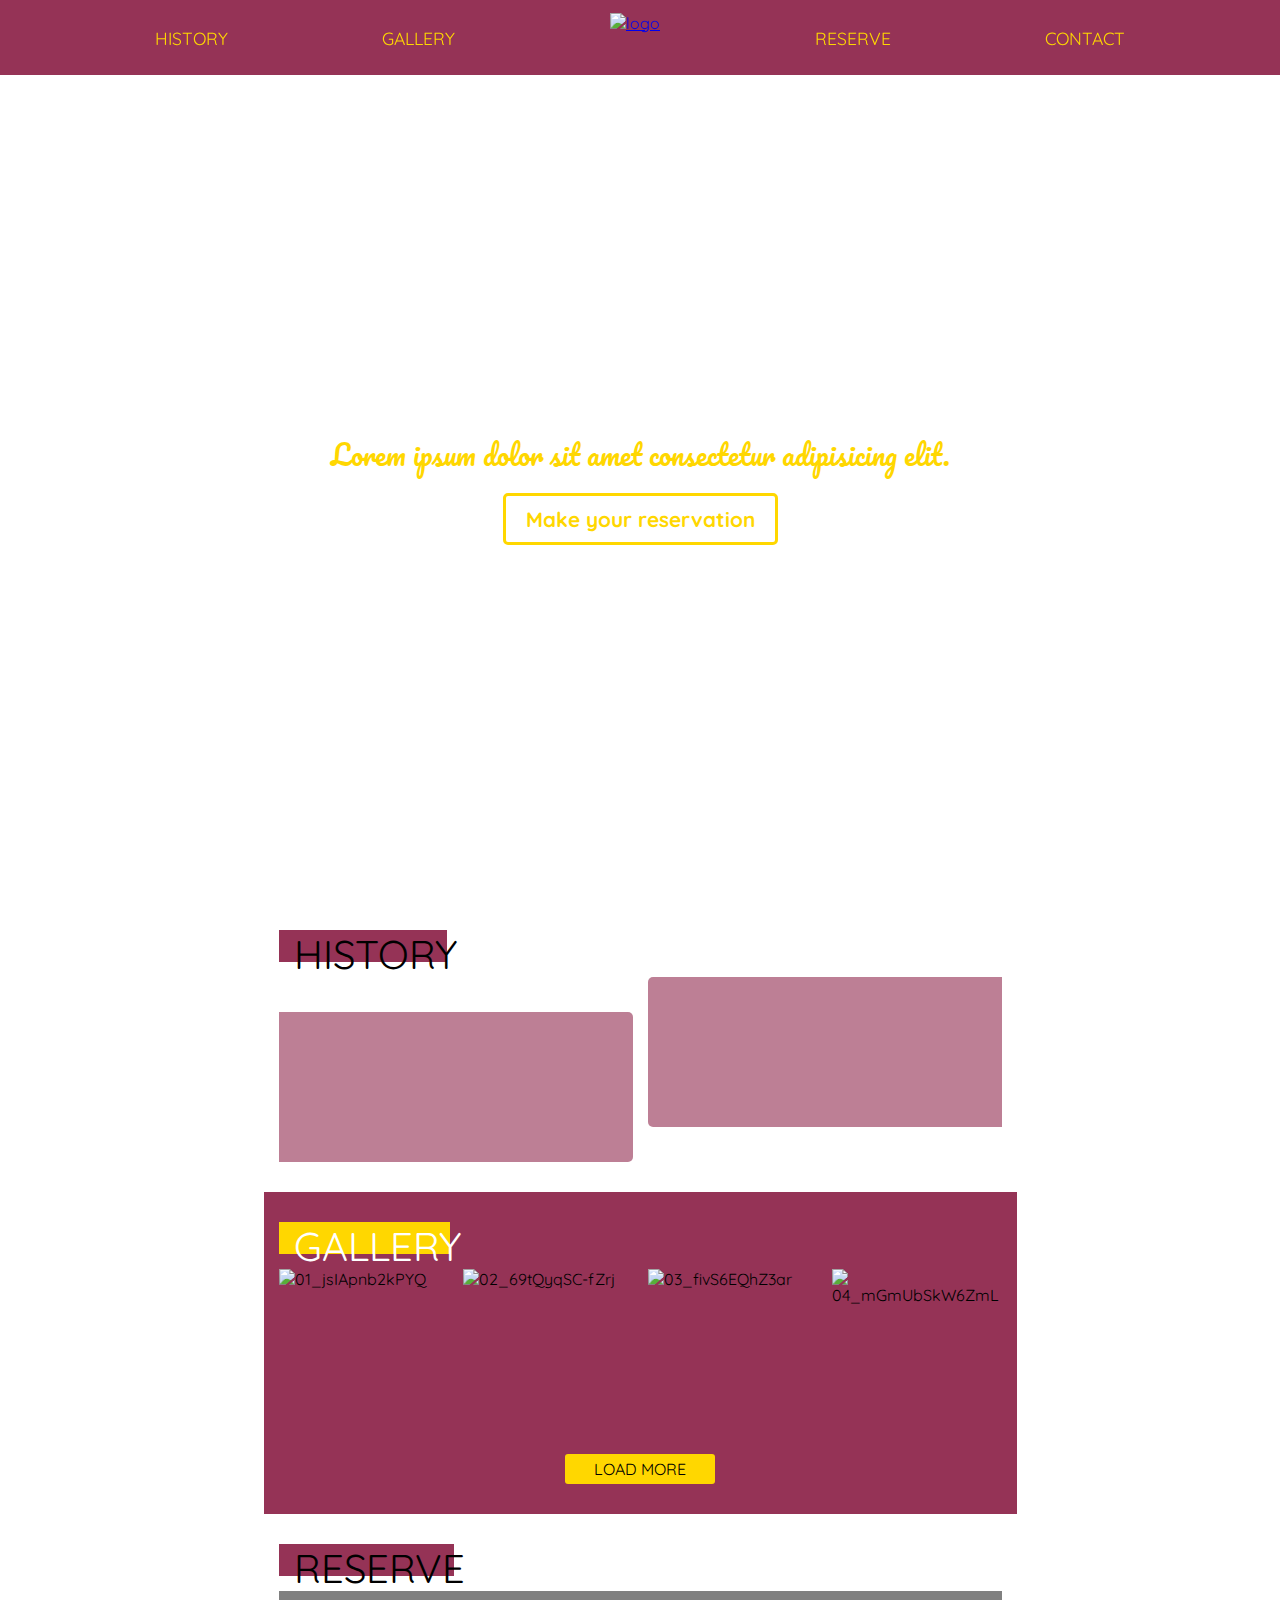
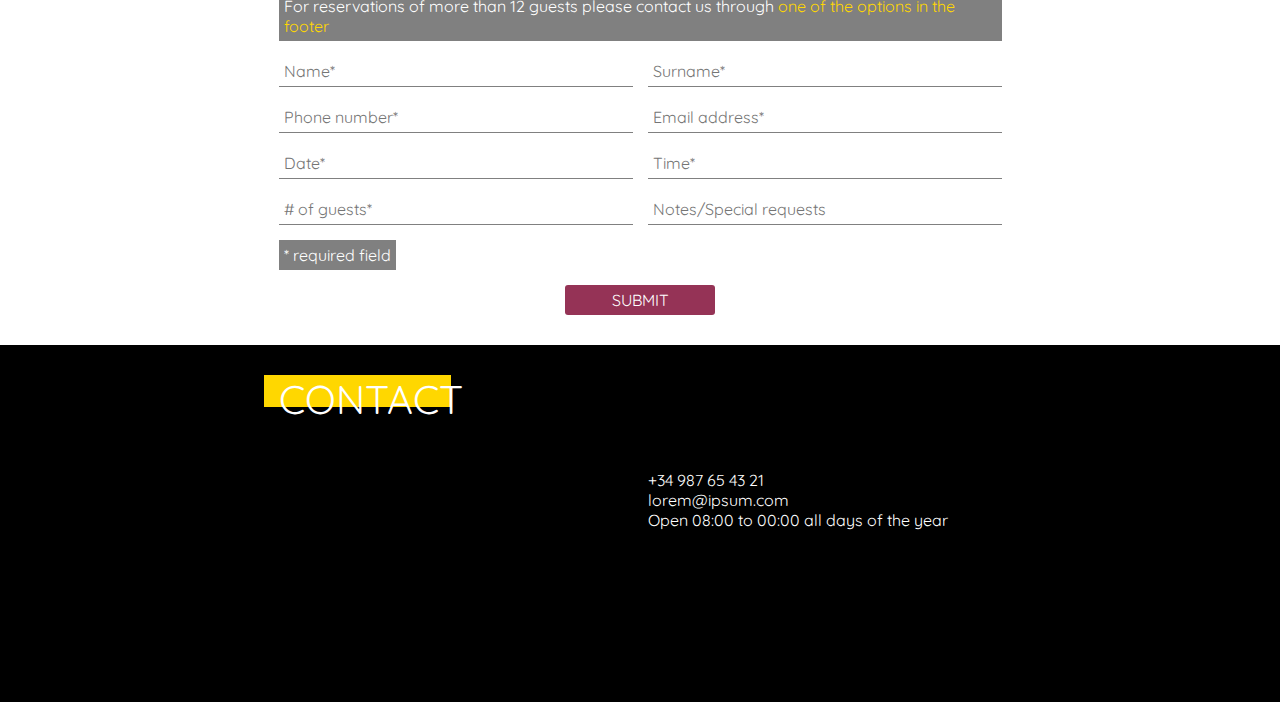
==== commit 3120bf93: "footer finished" ====
--- a/index.html
+++ b/index.html
@@ -9,45 +9,16 @@
     <link rel="stylesheet" href="../styles/lg.css" />
     <link rel="stylesheet" href="../styles/xl.css" />
     <link rel="preconnect" href="https://fonts.gstatic.com" />
-    <link
-      href="https://fonts.googleapis.com/css2?family=Raleway:wght@400;700&display=swap"
-      rel="stylesheet"
-    />
-    <link
-      href="https://fonts.googleapis.com/css2?family=Pacifico&display=swap"
-      rel="stylesheet"
-    />
+    <link href="https://fonts.googleapis.com/css2?family=Quicksand:wght@400;600&display=swap" rel="stylesheet" />
+    <link href="https://fonts.googleapis.com/css2?family=Pacifico&display=swap" rel="stylesheet" />
     <link rel="stylesheet" href="https://unpkg.com/aos@next/dist/aos.css" />
-    <link
-      rel="stylesheet"
-      href="https://code.jquery.com/ui/1.12.1/themes/base/jquery-ui.css"
-    />
-    <link
-      rel="stylesheet"
-      href="//cdnjs.cloudflare.com/ajax/libs/timepicker/1.3.5/jquery.timepicker.min.css"
-    />
-    <script
-      defer
-      src="https://kit.fontawesome.com/3bc29e9d3f.js"
-      crossorigin="anonymous"
-    ></script>
+    <link rel="stylesheet" href="https://code.jquery.com/ui/1.12.1/themes/base/jquery-ui.css" />
+    <link rel="stylesheet" href="//cdnjs.cloudflare.com/ajax/libs/timepicker/1.3.5/jquery.timepicker.min.css" />
+    <script defer src="https://kit.fontawesome.com/3bc29e9d3f.js" crossorigin="anonymous"></script>
     <script defer src="https://unpkg.com/aos@next/dist/aos.js"></script>
-    <script
-      defer
-      src="https://code.jquery.com/jquery-3.5.1.min.js"
-      integrity="sha256-9/aliU8dGd2tb6OSsuzixeV4y/faTqgFtohetphbbj0="
-      crossorigin="anonymous"
-    ></script>
-    <script
-      defer
-      src="https://code.jquery.com/ui/1.12.1/jquery-ui.min.js"
-      integrity="sha256-VazP97ZCwtekAsvgPBSUwPFKdrwD3unUfSGVYrahUqU="
-      crossorigin="anonymous"
-    ></script>
-    <script
-      defer
-      src="//cdnjs.cloudflare.com/ajax/libs/timepicker/1.3.5/jquery.timepicker.min.js"
-    ></script>
+    <script defer src="https://code.jquery.com/jquery-3.5.1.min.js" integrity="sha256-9/aliU8dGd2tb6OSsuzixeV4y/faTqgFtohetphbbj0=" crossorigin="anonymous"></script>
+    <script defer src="https://code.jquery.com/ui/1.12.1/jquery-ui.min.js" integrity="sha256-VazP97ZCwtekAsvgPBSUwPFKdrwD3unUfSGVYrahUqU=" crossorigin="anonymous"></script>
+    <script defer src="//cdnjs.cloudflare.com/ajax/libs/timepicker/1.3.5/jquery.timepicker.min.js"></script>
     <script defer src="../scripts/script.js" type="text/javascript"></script>
     <title>Restaurant</title>
   </head>
@@ -64,11 +35,7 @@
       </div>
       <div>
         <a href="/">
-          <img
-            id="header-logo"
-            src="https://ik.imagekit.io/w1xennnidd/method-draw-image__2__n24rP5MuVsIS.svg"
-            alt="logo"
-          />
+          <img id="header-logo" src="https://ik.imagekit.io/w1xennnidd/method-draw-image__2__n24rP5MuVsIS.svg" alt="logo" />
         </a>
       </div>
       <div>
@@ -77,11 +44,7 @@
       <div>
         <a href="#contact" class="header-option">Contact</a>
       </div>
-      <i
-        id="sidebar-toggler"
-        class="pointer fas fa-bars"
-        onclick="toggleSidebar()"
-      ></i>
+      <i id="sidebar-toggler" class="pointer fas fa-bars" onclick="toggleSidebar()"></i>
     </header>
 
     <!-------------------------------------------------- SIDEBAR -------------------------------------------------->
@@ -104,12 +67,8 @@
 
     <div id="landing">
       <div id="landing-content">
-        <p id="landing-title">
-          Lorem ipsum dolor sit amet consectetur adipisicing elit.
-        </p>
-        <button id="landing-button" class="pointer" href="#reserve">
-          Make your reservation
-        </button>
+        <p id="landing-title">Lorem ipsum dolor sit amet consectetur adipisicing elit.</p>
+        <button id="landing-button" class="pointer" href="#reserve">Make your reservation</button>
       </div>
     </div>
 
@@ -133,30 +92,16 @@
             />
           </div>
           <div id="history-text-container-1">
-            <p
-              data-aos="fade-down"
-              data-aos-duration="750"
-              data-aos-easing="ease"
-              data-aos-once="true"
-            >
-              Lorem ipsum dolor sit amet consectetur adipisicing elit. Delectus
-              quae eum est dolores cumque velit vel quos id, repellendus facere.
-              Vitae dignissimos eligendi enim illo, voluptas ipsa in id
-              architecto.
+            <p data-aos="fade-down" data-aos-duration="750" data-aos-easing="ease" data-aos-once="true">
+              Lorem ipsum dolor sit amet consectetur adipisicing elit. Delectus quae eum est dolores cumque velit vel quos id, repellendus facere. Vitae dignissimos eligendi enim illo, voluptas ipsa
+              in id architecto.
             </p>
           </div>
         </div>
         <div id="history-col-2">
           <div id="history-text-container-2">
-            <p
-              id="history-text-2"
-              data-aos="fade-down"
-              data-aos-duration="750"
-              data-aos-easing="ease"
-              data-aos-once="true"
-            >
-              Lorem ipsum dolor sit amet consectetur adipisicing elit. Minima
-              doloribus suscipit facere aliquam quas vel.
+            <p id="history-text-2" data-aos="fade-down" data-aos-duration="750" data-aos-easing="ease" data-aos-once="true">
+              Lorem ipsum dolor sit amet consectetur adipisicing elit. Minima doloribus suscipit facere aliquam quas vel.
             </p>
           </div>
           <div id="history-img-container-2">
@@ -182,13 +127,7 @@
       </div>
       <div id="gallery-images"></div>
       <div id="gallery-button-container">
-        <p
-          id="load-more"
-          class="pointer gallery-button"
-          onclick="loadMoreImages()"
-        >
-          Load more
-        </p>
+        <p id="load-more" class="pointer gallery-button" onclick="loadMoreImages()">Load more</p>
       </div>
     </section>
 
@@ -198,19 +137,11 @@
       <div id="close-slideshow">
         <i class="pointer far fa-times-circle" onclick="closeSlideshow()"></i>
       </div>
-      <div
-        id="previous-image"
-        class="pointer slideshow-arrow-container"
-        onclick="previousImage()"
-      >
+      <div id="previous-image" class="pointer slideshow-arrow-container" onclick="previousImage()">
         <i class="pointer slideshow-arrow fas fa-angle-left"></i>
       </div>
       <div id="slideshow-image"></div>
-      <div
-        id="next-image"
-        class="pointer slideshow-arrow-container"
-        onclick="nextImage()"
-      >
+      <div id="next-image" class="pointer slideshow-arrow-container" onclick="nextImage()">
         <i class="pointer slideshow-arrow fas fa-angle-right"></i>
       </div>
     </div>
@@ -224,62 +155,25 @@
       <div class="reserve-info">
         <p>
           For reservations of more than 12 guests please contact us through
-          <a id="contact-link" class="pointer" href="#contact">
-            one of the options in the footer</a
-          >
+          <a id="contact-link" class="pointer" href="#contact"> one of the options in the footer</a>
         </p>
       </div>
       <form id="reserve-form" action="/">
         <div class="reserve-form-group">
-          <input
-            class="reserve-form-input name"
-            type="text"
-            placeholder="Name*"
-          />
-          <input
-            class="reserve-form-input surname"
-            type="text"
-            placeholder="Surname*"
-          />
-        </div>
-        <div class="reserve-form-group">
-          <input
-            class="reserve-form-input phone"
-            type="text"
-            placeholder="Phone Number*"
-          />
-          <input
-            class="reserve-form-input email"
-            type="text"
-            placeholder="Email Address*"
-          />
-        </div>
-        <div class="reserve-form-group">
-          <input
-            class="reserve-form-input date"
-            type="text"
-            placeholder="Date*"
-            id="datepicker"
-          />
-          <input
-            class="reserve-form-input time"
-            type="text"
-            placeholder="Time*"
-            id="timepicker"
-          />
-        </div>
-        <div class="reserve-form-group">
-          <input
-            class="reserve-form-input guests"
-            type="number"
-            placeholder="# of guests*"
-            max="12"
-          />
-          <input
-            class="reserve-form-input"
-            type="text"
-            placeholder="Notes/Special Requests"
-          />
+          <input class="reserve-form-input name" type="text" placeholder="Name*" />
+          <input class="reserve-form-input surname" type="text" placeholder="Surname*" />
+        </div>
+        <div class="reserve-form-group">
+          <input class="reserve-form-input phone" type="text" placeholder="Phone number*" />
+          <input class="reserve-form-input email" type="text" placeholder="Email address*" />
+        </div>
+        <div class="reserve-form-group">
+          <input class="reserve-form-input date" type="text" placeholder="Date*" id="datepicker" />
+          <input class="reserve-form-input time" type="text" placeholder="Time*" id="timepicker" />
+        </div>
+        <div class="reserve-form-group">
+          <input class="reserve-form-input guests" type="number" placeholder="# of guests*" max="12" />
+          <input class="reserve-form-input" type="text" placeholder="Notes/Special requests" />
         </div>
       </form>
       <div>
@@ -288,16 +182,46 @@
         </div>
       </div>
       <div id="reserve-button-container">
-        <p
-          id="reserve-button"
-          class="pointer"
-          type="submit"
-          form="reserve-form"
-          value="Submit"
-        >
-          Submit
-        </p>
+        <p id="reserve-button" class="pointer" type="submit" form="reserve-form" value="Submit">Submit</p>
       </div>
     </section>
+
+    <!-------------------------------------------------- FOOTER -------------------------------------------------->
+
+    <footer id="contact">
+      <div id="contact-section-container">
+        <div id="contact-title-container" class="section-title-container">
+          <p id="contact-title" class="section-title">Contact</p>
+        </div>
+        <div id="contact-info">
+          <div>
+            <iframe
+              src="https://www.google.com/maps/embed?pb=!1m18!1m12!1m3!1d2993.396644886201!2d2.167682765157307!3d41.38719170397069!2m3!1f0!2f0!3f0!3m2!1i1024!2i768!4f13.1!3m3!1m2!1s0x12a4a2f1602b4819%3A0x1eecc2af1c60d64b!2sPla%C3%A7a%20de%20Catalunya!5e0!3m2!1sen!2ses!4v1608985327252!5m2!1sen!2ses"
+              width="100%"
+              height="250px"
+              frameborder="0"
+              style="border: 0"
+              allowfullscreen=""
+              aria-hidden="false"
+              tabindex="0"
+            ></iframe>
+          </div>
+          <div id="contact-details">
+            <div>
+              <ul>
+                <li>+34 987 65 43 21</li>
+                <li>lorem@ipsum.com</li>
+                <li>Open 08:00 to 00:00 all days of the year</li>
+              </ul>
+            </div>
+            <div id="footer-social-media">
+              <i class="fab fa-instagram pointer social-media"></i>
+              <i class="fab fa-facebook-f pointer social-media"></i>
+              <i class="fab fa-twitter pointer social-media"></i>
+            </div>
+          </div>
+        </div>
+      </div>
+    </footer>
   </body>
 </html>
--- a/styles/xs.css
+++ b/styles/xs.css
@@ -8,7 +8,7 @@
     margin: 0;
     padding: 0;
     box-sizing: border-box;
-    font-family: "Raleway", sans-serif;
+    font-family: 'Quicksand', sans-serif;
     cursor: default;
     outline: none;
 }
@@ -17,7 +17,7 @@
     display: none;
 }
 
-img {
+img, iframe {
     display: block;
 }
 
@@ -177,7 +177,7 @@
 
 #history-title-container {
     background-color: rgb(123, 0, 44, 0.8);
-    width: 170px;
+    width: 168px;
 }
 
 #history-title {
@@ -242,7 +242,7 @@
 
 #gallery-title-container {
     background-color: rgb(255, 215, 0);
-    width: 179px;
+    width: 171px;
 }
 
 #gallery-title {
@@ -354,7 +354,7 @@
 
 #reserve-title-container {
     background-color: rgb(123, 0, 44, 0.8);
-    width: 180px;
+    width: 175px;
 }
 
 #reserve-title {
@@ -394,7 +394,7 @@
 }
 
 .reserve-form-input:focus {
-    border-bottom: solid 1px rgb(255, 215, 0);
+    background-color: rgb(220, 220, 220);
 }
 
 input::-webkit-outer-spin-button, input::-webkit-inner-spin-button {
@@ -422,4 +422,44 @@
 
 #datepicker {
     display: block;
+}
+
+/************************************************** FOOTER **************************************************/
+
+footer {
+    background-color: rgb(0, 0, 0);
+    padding: 30px 0;
+}
+
+#contact-section-container {
+    margin: 0 auto;
+    width: 100%;
+    max-width: 753px;
+}
+
+#contact-title-container {
+    background-color: rgb(255, 215, 0);
+    width: 187px;
+}
+
+#contact-title {
+    color: rgb(255, 255, 255);
+}
+
+ul li {
+    list-style: none;
+    color: rgb(255, 255, 255);
+}
+
+#contact-details {
+    margin: 15px 15px 0 15px;
+}
+
+#contact-details> :first-child {
+    margin-bottom: 15px;
+}
+
+#footer-social-media {
+    display: flex;
+    justify-content: space-evenly;
 }--- a/styles/sm.css
+++ b/styles/sm.css
@@ -60,4 +60,8 @@
         background-color: rgb(123, 0, 44, 0.6);
         transition: 250ms;
     }
+    /************************************************** CONTACT **************************************************/
+    #contact-title-container div {
+        margin-left: 15px;
+    }
 }--- a/styles/md.css
+++ b/styles/md.css
@@ -28,4 +28,16 @@
     #gallery-images {
         grid-template-columns: repeat(4, 1fr);
     }
+    /************************************************** CONTACT **************************************************/
+    #contact-info {
+        display: grid;
+        grid-template-columns: 1fr 1fr;
+        gap: 15px;
+    }
+    #contact-details {
+        margin: 0;
+        display: flex;
+        flex-direction: column;
+        justify-content: space-evenly;
+    }
 }